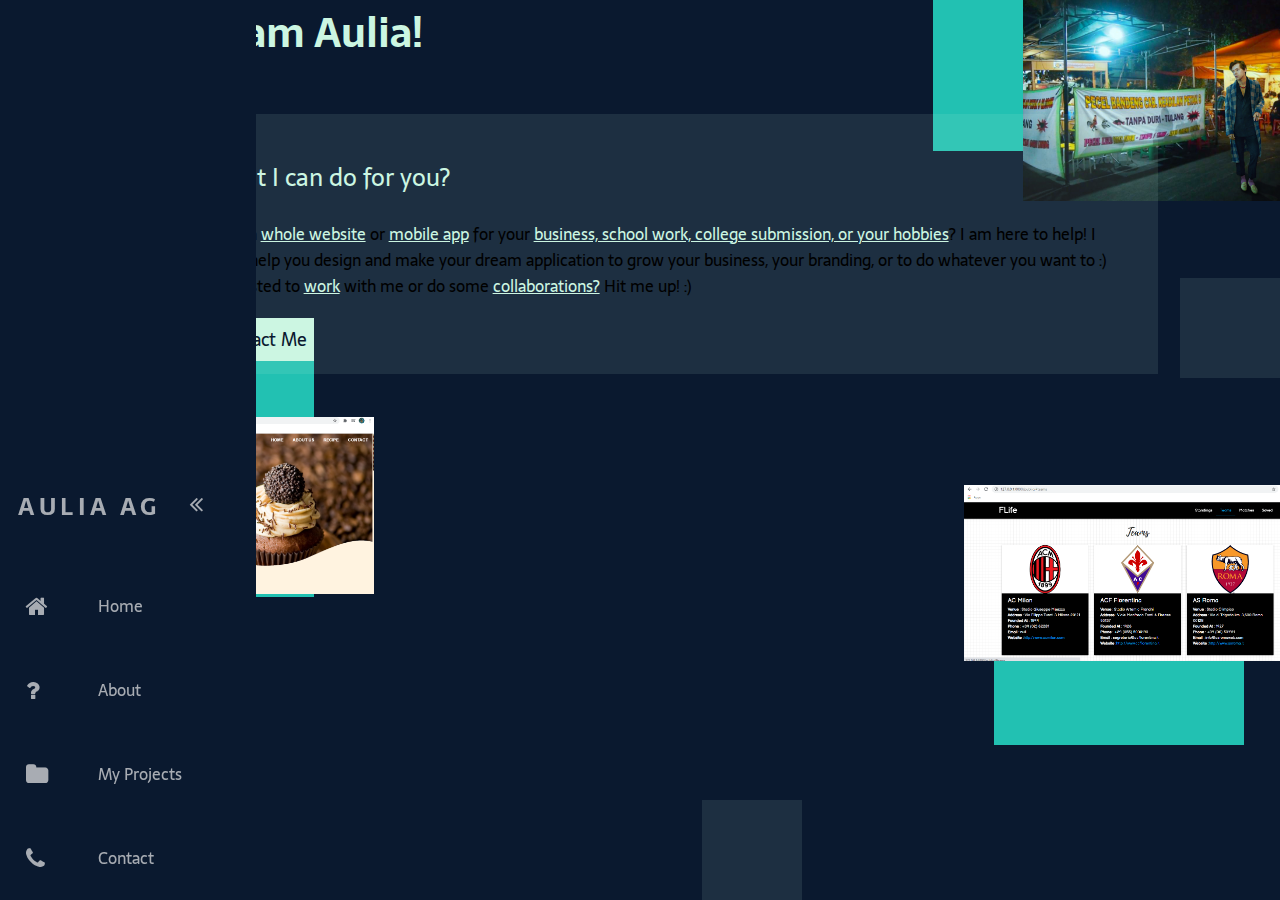
==== index.html @ 1462523f "Rename home.html to index.html" ====
<html lang="en">
<head>
    <meta charset="UTF-8">
    <meta http-equiv="X-UA-Compatible" content="IE=edge">
    <meta name="viewport" content="width=device-width, initial-scale=1.0">
    <link href="https://cdnjs.cloudflare.com/ajax/libs/font-awesome/4.7.0/css/font-awesome.min.css" rel="stylesheet">    
    <link href="assets/css/style.css" rel="stylesheet" type="text/css">    
    <title>Aulia Agustina</title>
</head>
<body>
  <div class="kotaktrans"></div>
  <div class="kotaktrans"></div>
  <div class="kotaktrans"></div>
    <nav class="navbar">
      <ul class="navbar-nav">
        <li class="logo">
          <a href="gallery.html" class="nav-link">
              
            <div class="link-text logo-text">Aulia Ag</div>
            <i class="fa fa-angle-double-right"></i>
          </a>
        </li>
  
        <li class="nav-item">
          <a href="home.html" class="nav-link">
            <i class="fa fa-home"></i>
            <div class="link-text">Home</div>
          </a>
        </li>
  
        <li class="nav-item">
          <a href="activity.html" class="nav-link">
            <i class="fa fa-question"></i>
            <div class="link-text">About</div>
          </a>
        </li>
  
        <li class="nav-item">
          <a href="project.html" class="nav-link">
            <i class="fa fa-folder"></i>
            <div class="link-text">My Projects</div>
          </a>
        </li>
  
        <li class="nav-item">
          <a href="contact.html" class="nav-link">
            <i class="fa fa-phone"></i>
            <div class="link-text">Contact</div>
          </a>
        </li>
  </ul>
    </nav>
      <main>
        <div class="acti">
          <div class="kotak">
            <img src="assets/img/galeri/warung.png"/>
          </div>
          <div class="kotak">
            <img src="assets/img/webresep.png"/>
          </div>
          <div class="kotak">
            <img src="assets/img/bola.png"/>
          </div>
            <h1>Hello, I am Aulia!</h1>
          <div class="teks">
            <div class="sub">
            <p class="judul">What I can do for you?</p>
                Need a <u>whole website</u> or <u>mobile app</u> for your <u>business, school work, college submission, or your hobbies</u>? I am here to help!
                I could help you design and make your dream application to grow your business, your branding, or to do whatever you want to :)<br/>
                Interested to <u>work</u> with me or do some <u>collaborations?</u> Hit me up! :)<br/><br/>
                <a href="contact.html">Contact Me</a>
            </div>
          </div>
        </div>
      </main>
</body>
</html>
---- assets/css/style.css ----
@import url('https://fonts.googleapis.com/css2?family=Sarala&display=swap');
:root {
    font-size: 16px;
    font-family: 'Open Sans';
    --text-primary: #b6b6b6;
    --text-secondary: #ececec;
    --bg-primary: #23232e;
    --bg-secondary: #141418;
    --transition-speed: 600ms;
    --hijautua:#22C1B2;
    --hijaumuda: #CCF6E2;
    --hijaumudaop:rgba(204, 246, 226, 0.3);
    --hijau:#28DBCA;
    --background: #0A192F;

}
*{
    position: relative;
}
body {
    background-color: var(--background);
    margin: 0;
    padding: 0;
    font-family: Sarala;
    overflow-x: hidden;
}

body::-webkit-scrollbar {
    width: 0.25rem;
}

body::-webkit-scrollbar-track {
    background: var(--hijaumudaop);
}

body::-webkit-scrollbar-thumb {
    background: var(--hijautua);
}

main {
    margin-left: 4rem;
}
/* untuk navbar */
.navbar {
    position: fixed;
    transition: width 600ms ease;
    background:var(--background);
    z-index: 2;
}

.navbar-nav {
    list-style: none;
    padding: 0;
    margin: 0;
    display: flex;
    justify-content: flex-end;
    flex-direction: column;
    align-items: center;
    height: 100%;
}

.nav-item {
    width: 100%;
}

.nav-link {
    display: flex;
    align-items: center;
    height: 5rem;
    color: var(--hijaumuda);
    text-decoration: none;
    filter: grayscale(100%) opacity(0.7);
    transition: var(--transition-speed);
}

.nav-link:hover {
    filter: grayscale(0%) opacity(1);
    background: var(--background);
    color: var(--hijau);
}
.nav-link:hover i{
    color: var(--hijau);
}
.link-text {
    display: none;
    margin-left: 1rem;
}

.nav-link i {

font-size:x-large;
width: 2rem;
min-width: 2rem;
margin: 0 1.5rem;
}


.logo {
font-weight: bold;
text-transform: uppercase;
margin-bottom: 1rem;
text-align: center;
color: var(--hijaumuda);
font-size: 1.5rem;
letter-spacing: 0.3ch;
width: 100%;
}

.logo i {
transform: rotate(0deg);
transition: var(--transition-speed);
}

.logo-text
{
display: inline;
position: absolute;
left: -999px;
transition: var(--transition-speed);
}

.navbar:hover .logo i {
transform: rotate(-180deg);
}

/* untuk home  */
.flex{
    display:flex;
    justify-content: space-between;
    /* height: 100%; */
}
.flex .foto {
    width: 100vw;
    /* height: 100%; */
    position: relative;
    background: linear-gradient(0deg, var(--background) 50%, var(--hijautua) 50%);
}
h1{
    padding-left:40px;
    font-size: 40px;
}
.home .foto img{
    top: 5%;
    transform: translate(0, -15%);
    background: var(--hijau);
    width:250px;
    display: block;
    margin-left: auto;
    margin-right: auto;
    box-shadow: 0px 4px 7px 8px rgba(0, 0, 0, 0.25);
}
strong, u{
    color:var(--hijaumuda);
}
.home .foto p{
    margin-left: 2rem;
    color:var(--hijaumudaop);
}
.flex .teks{
    width: 80vw;
    /* display: block; */
    padding:10%;
    color:var(--hijaumudaop);
}
.acti .teks{
    padding:4% 10% 10% 10%;
}
.judul{
    color:var(--hijaumuda);
    font-size: 1.5rem;
}


/* untuk contact */
.contact .foto{
    flex-grow: 1;
    background: var(--hijautua);
}
.contact .teks{
    flex-grow: 1;
}
.ikon{
    margin-top:  10%;
    display: flex;
    flex-direction: column;
}
.ikon a:hover{
    background: var(--hijau);
}
.ikon i:hover{
    color: var(--hijaumuda);
}
.ikon a{
    transition:1s;
    background: var(--hijaumuda);
    text-decoration: none;
    display:flex;
    width:35px;
    height:35px;
    justify-content:center;
    margin-top: 30px;
    padding:12px;
    box-shadow: 7px 4px 8px rgba(0, 0, 0, 0.25);
    margin-left: -30px;
}

.ikon a i{
    font-size: x-large;
    color: var(--background);
}

/* untuk project */
.subteks{
    margin-bottom: 15px;
}
.project{
    display:none; 
}
.project.active{
    display:flex; 
}
.project .teks{
    padding:5%;
    width:100%;
    background:var(--hijautua);
}
.project .teks *{
    scroll-behavior: auto;
}
.project .teks img{
    width:450px;
    box-shadow: 7px 4px 8px rgba(0, 0, 0, 0.25);
    margin: -30px 0 20px 0;
}
.project .foto{
    height:100%;
    display: flex;
    flex-direction: column;
}
.navteks{
    background:var(--background);
    height:200px;
    padding:4%;
    color:var(--hijaumudaop);
}
.navteks a{
    border: none;
    font-style: none;
    color: var(--hijaumuda);
}
.project .foto img{
    width: 100%;
    max-height: 420px;
    float: left;
}
.project .foto img:nth-last-child(){
    width: 1020px;
}
.project .foto .img{
    width:inherit;
    height:inherit;
    object-fit: cover;
}
.slider{
    top: 80vh;
    position:absolute;
    z-index: 2;
    padding: 0 15%;
    width: 620px;
    
}
.slider a, .home a, .cta a{
    background: var(--hijautua);
    padding:10px;
    margin:0  20px;
    height:100%;
}
.slider a i{
    font-size: x-large;
}
a, button{
    text-decoration: none;
    transition: .5s;
    border:2px solid transparent;
    color:var(--background);
    cursor: pointer;
}
a:hover, button:hover{
    border-color:var(--hijaumuda);
    font-weight: 800;
}
input, textarea{
    font-size: 16px;
    border:none;
    outline:none;
    background:transparent;
    border-radius: 0;
    width: 400px;
    border-bottom: 1px solid var(--hijaumuda);
    transition:0.5s;
    margin: 10 0 20px;
    color: var(--hijaumuda);
    resize:none;
}
button{
    background: var(--hijautua);
    padding:10px;
}
input:hover, input:focus, textarea:hover, textarea:focus{
    border-bottom: 1px solid var(--hijau);
}
/* untuk gal */
.gallery h1,
.acti h1{
    color: var(--hijaumuda);
    margin-bottom: 0;
}

/* untuk activity */
.home a{
    margin:0;
    color: var(--background);
    font-weight: 800;
}
.home .teks{
    padding:0 5%;
    color: var(--hijaumuda);
}
.home .teks span{
    display:flex;
    justify-content:space-between;
}
.skill{
    width: 100px;
    height:100px;
    margin:10px 0px;
    padding:10px;
    background:var(--hijaumudaop)
}
.skill img{
    width:inherit;
    height:inherit;
}
.acti a{
    background:var(--hijaumuda);
    font-weight: 500;
    font-size: 1.1em;
    padding:5px;
}
.acti .sub{
    background:rgba(204, 246, 226, 0.1);
    padding:20px;
    /* text-shadow: 1px 1px var(--background); */
}
.acti .kotak{
    position: absolute;
    width: 250px;
    height: 250px;
    z-index: -3;
    background: #22C1B2;
}
.acti * img{
    width: 350px;
}

/* //kue 2 heri 1 */
.acti .kotak:nth-child(2) img{
    margin-top: 70px;
    margin-left: -40px;
}
.acti .kotak:nth-child(1) img{
    margin-top: 90px;
    margin-left: 90px;
}
.acti .kotak:nth-child(3) img{
    margin-top: -10px;
    margin-left: -30px;
}
.acti .kotak:nth-child(1){
    right:8%;
    top: -20%;
}
.acti .kotak:nth-child(2){
    left: 0%;
    top: 70%;
}
.acti .kotak:nth-child(3){
    top: 100%;
    right:3%;
}


/* untuk motif*/
.kotaktrans{
    width:100px;
    height:100px;
    position: absolute;
    
    background: rgba(204, 246, 226, 0.1);
}

.kotaktrans:nth-child(1){
    left: 68px;
    top: 154px;
}
.kotaktrans:nth-child(2){
    /* left: 1492px; */
    right:0px;
    top: 278px;
}
.kotaktrans:nth-child(3){
    left: 702px;
    bottom:0px;

}
main{
    animation: transisi 0.75s;
}
.active .foto, .active .teks *{
    animation: next 0.75s;
}
@keyframes next{
    0%{
        opacity:0;
        transform: rotateX(-20deg);
    }
    50%{
        opacity:0.5;
        transform: rotateX(-10deg);
    }
    100%{
        opacity:1;
        transform: rotateX(0);
    }
}
@keyframes transisi{
    from{
        opacity:0;
        transform: rotateX(-10deg);
    }
    to{
        opacity:1;
        transform: rotateX(0);
    }
    
}
/* Small screens */
@media only screen and (max-width: 600px) {
    .acti .kotak:nth-child(1){
        right:8%;
        top: -30%;
    }
    .acti .kotak:nth-child(2){
        left: 0%;
        top: 80%;
    }
    .acti .kotak:nth-child(3){
        top: 100%;
        right:3%;
    }
    .slider{
        top: 32%;
    }
    .skill{
        width: 70px;
        height:70px;
    }
    .navbar {
        bottom: 0;
        width: 100vw;
        height: 5rem;
    }
    .logo {
        display: none;
    }
    .navbar-nav {
        flex-direction: row;
    }
    .nav-link {
        justify-content: center;
    }
    main {
        margin: 0 0 6rem 0;
    }
    
}

@media only screen and (max-width: 1200px) {
    .project.active{
        flex-direction: column;
    }
    .slider{
        padding: 0 30%;
        /* top: 40%; */
    }
    
}
@media only screen and (max-width: 800px) {
    .home, .project , .contact{
        flex-direction: column;
    }
    .project.active{
        flex-direction: column;
    }
    .ikon{
        margin: -20px 0px 0 80px;
        flex-direction: row;
        justify-content:space-between;
    }
    .ikon a{
        margin-right: 30px;
    }
    .contact .teks{
        padding-top:0;
    }
    
/* benerin */
}
@media only screen and (min-width: 600px) {
    
    .navbar {
        top: 0;
        width: 5rem;
        height: 100vh;
    }

    .navbar:hover {
        width: 16rem;
    }

    .navbar:hover .link-text {
        display: inline;
    }

    .navbar:hover .logo i
    {
        margin-left: 11rem;
    }

    .navbar:hover .logo-text
    {
        left: 0px;
    }
}
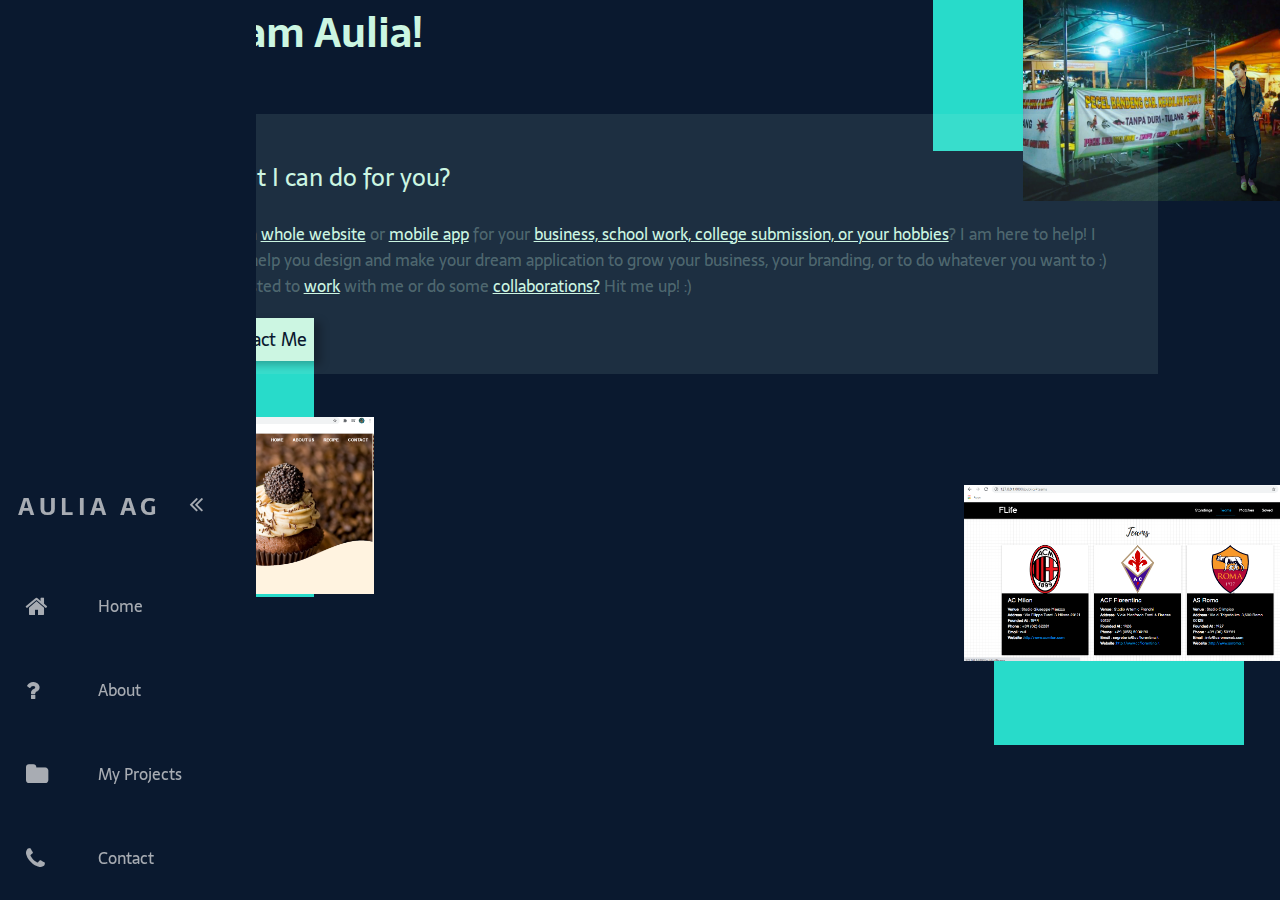
==== commit cad8be87: "fix tem" ====
--- a/index.html
+++ b/index.html
@@ -8,9 +8,9 @@
     <title>Aulia Agustina</title>
 </head>
 <body>
+  <!-- <div class="kotaktrans"></div>
   <div class="kotaktrans"></div>
-  <div class="kotaktrans"></div>
-  <div class="kotaktrans"></div>
+  <div class="kotaktrans"></div> -->
     <nav class="navbar">
       <ul class="navbar-nav">
         <li class="logo">
@@ -22,7 +22,7 @@
         </li>
   
         <li class="nav-item">
-          <a href="home.html" class="nav-link">
+          <a href="index.html" class="nav-link">
             <i class="fa fa-home"></i>
             <div class="link-text">Home</div>
           </a>
--- a/assets/css/style.css
+++ b/assets/css/style.css
@@ -2,16 +2,13 @@
 :root {
     font-size: 16px;
     font-family: 'Open Sans';
-    --text-primary: #b6b6b6;
-    --text-secondary: #ececec;
-    --bg-primary: #23232e;
-    --bg-secondary: #141418;
     --transition-speed: 600ms;
     --hijautua:#22C1B2;
     --hijaumuda: #CCF6E2;
     --hijaumudaop:rgba(204, 246, 226, 0.3);
     --hijau:#28DBCA;
     --background: #0A192F;
+    --abu:rgba(204, 246, 226, 0.1);
 
 }
 *{
@@ -163,6 +160,7 @@
     color:var(--hijaumudaop);
 }
 .acti .teks{
+    color:var(--hijaumudaop);
     padding:4% 10% 10% 10%;
 }
 .judul{
@@ -343,13 +341,16 @@
 }
 .acti a{
     background:var(--hijaumuda);
+    
+    box-shadow: 7px 4px 8px rgba(0, 0, 0, 0.25);
     font-weight: 500;
     font-size: 1.1em;
     padding:5px;
 }
 .acti .sub{
-    background:rgba(204, 246, 226, 0.1);
+    background:var(--abu);
     padding:20px;
+    color:var(--hijaumudaop);
     /* text-shadow: 1px 1px var(--background); */
 }
 .acti .kotak{
@@ -357,7 +358,7 @@
     width: 250px;
     height: 250px;
     z-index: -3;
-    background: #22C1B2;
+    background: var(--hijau);
 }
 .acti * img{
     width: 350px;
@@ -396,7 +397,7 @@
     height:100px;
     position: absolute;
     
-    background: rgba(204, 246, 226, 0.1);
+    background: var(--abu);
 }
 
 .kotaktrans:nth-child(1){
